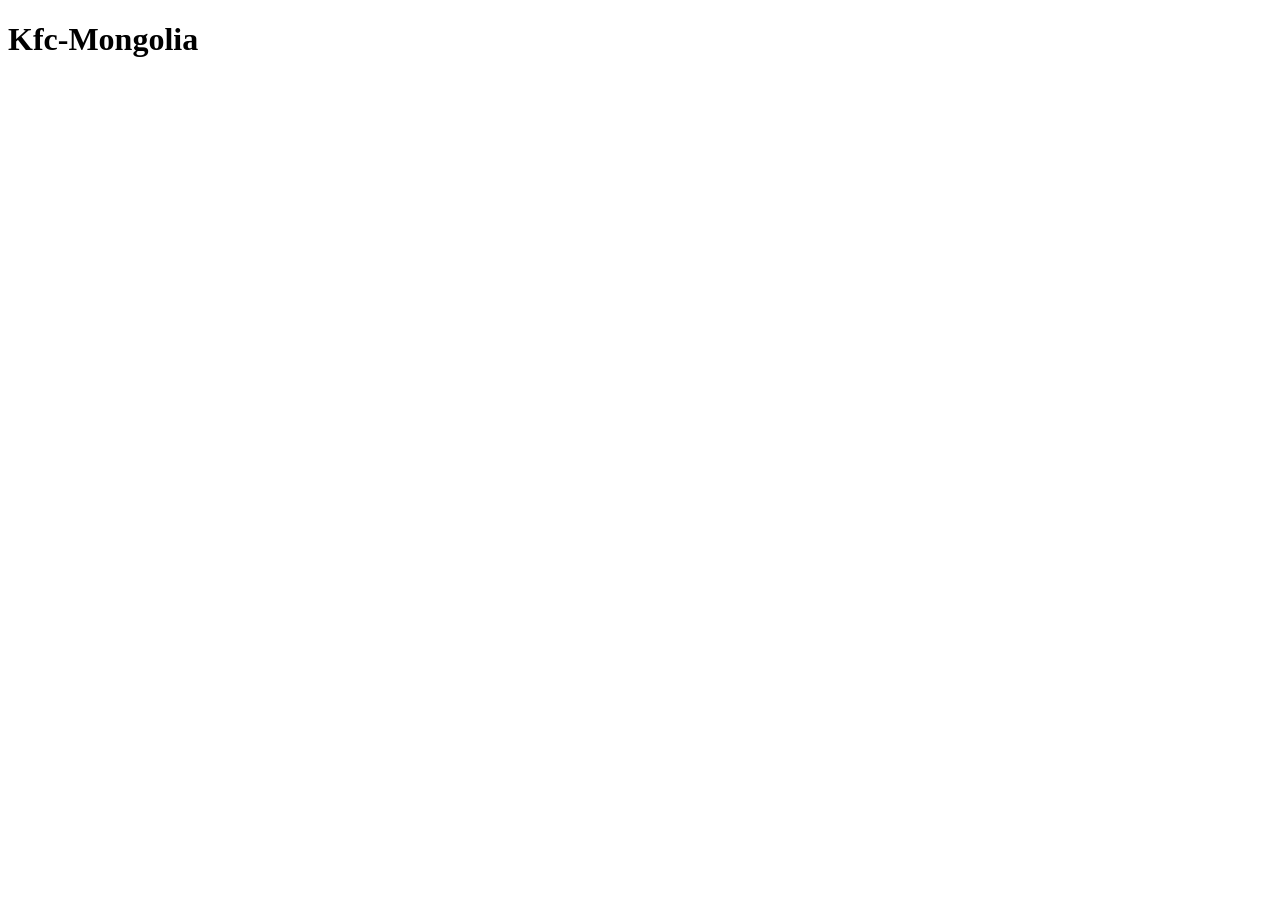
==== Index.html @ 16ae91a9 "j" ====
<!DOCTYPE html>
<html lang="en">
  <head>
    <meta charset="UTF-8" />
    <meta name="viewport" content="width=device-width, initial-scale=1.0" />
    <title>Document</title>
  </head>
  <body>
    <header>
      <h1>Kfc-Mongolia</h1>
    </header>
  </body>
</html>
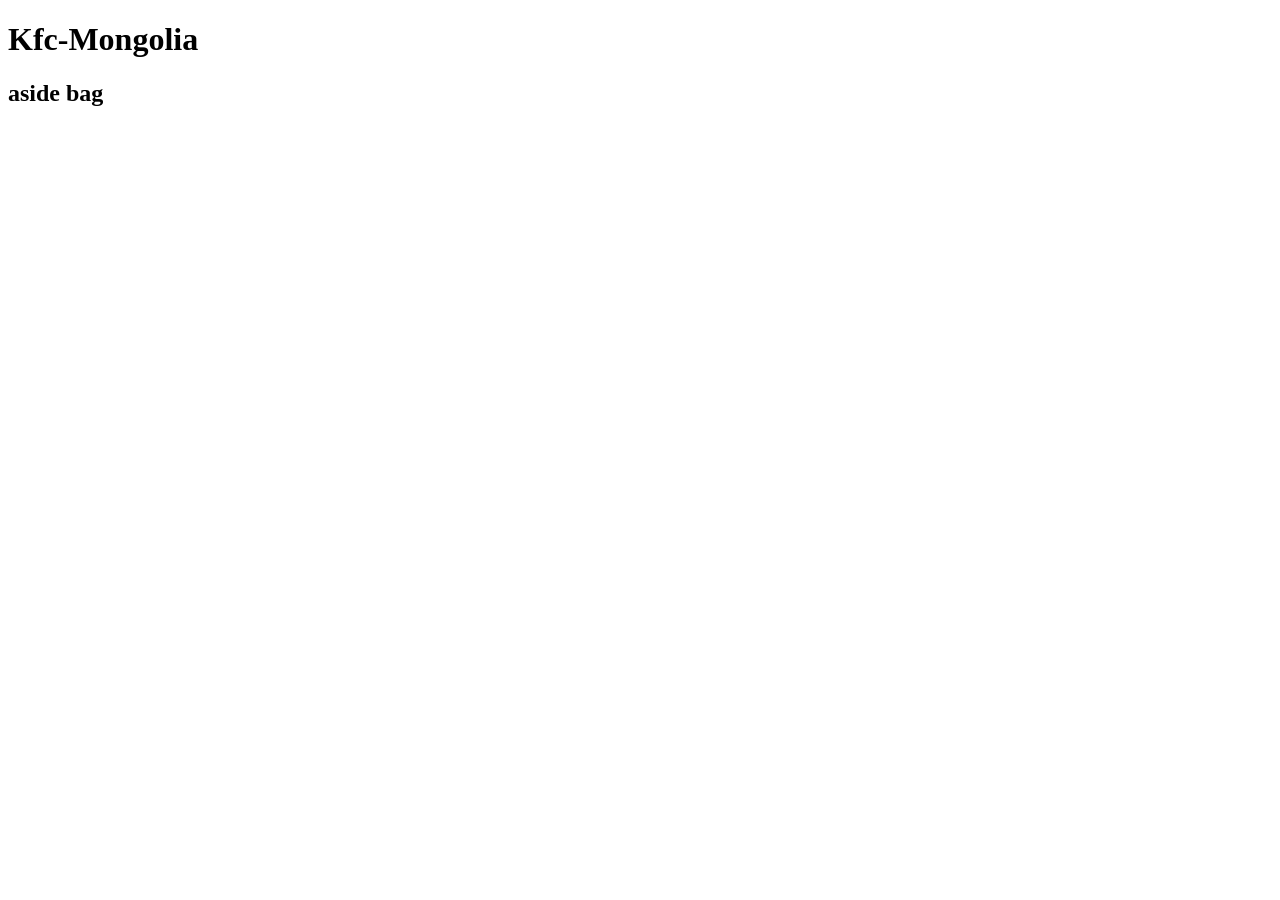
==== commit c435d713: "nasaa test" ====
--- a/Index.html
+++ b/Index.html
@@ -8,6 +8,7 @@
   <body>
     <header>
       <h1>Kfc-Mongolia</h1>
+      <h2>aside bag</h2>
     </header>
   </body>
 </html>
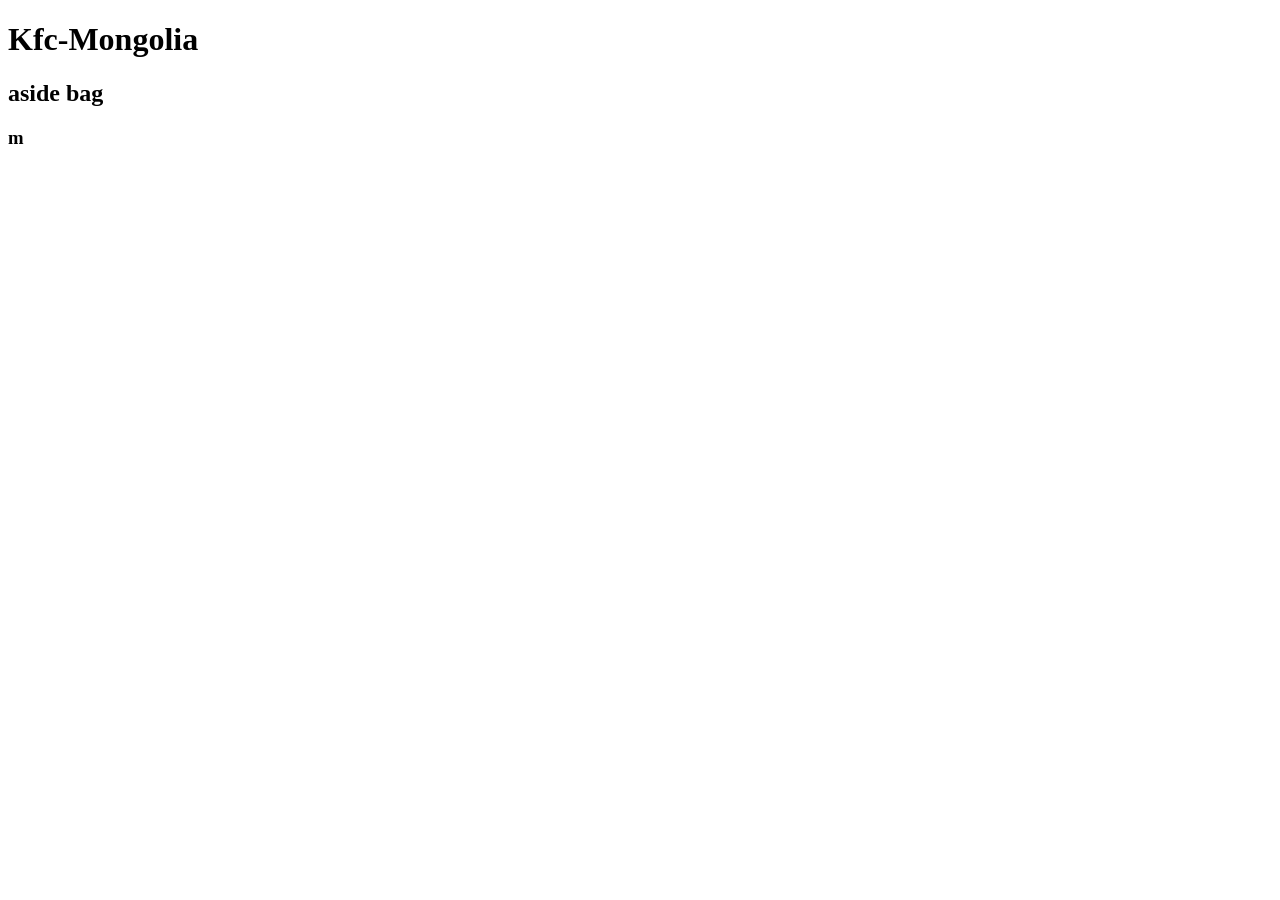
==== commit 3a40fac3: "tan" ====
--- a/Index.html
+++ b/Index.html
@@ -9,6 +9,7 @@
     <header>
       <h1>Kfc-Mongolia</h1>
       <h2>aside bag</h2>
+      <h3>m</h3>
     </header>
   </body>
 </html>
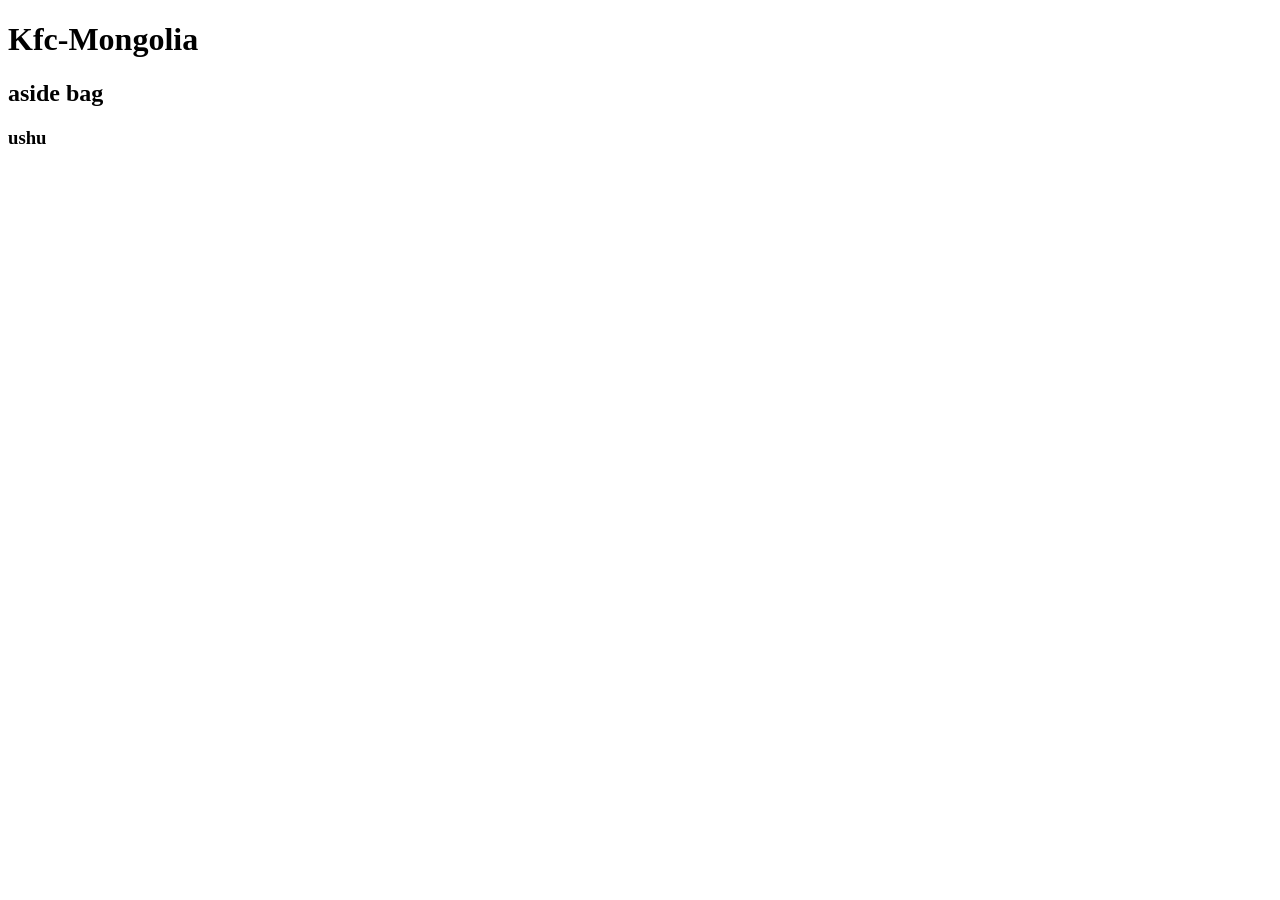
==== commit ade8e549: "ushu" ====
--- a/Index.html
+++ b/Index.html
@@ -9,7 +9,7 @@
     <header>
       <h1>Kfc-Mongolia</h1>
       <h2>aside bag</h2>
-      <h3>m</h3>
+      <h3> ushu </h3>
     </header>
   </body>
 </html>
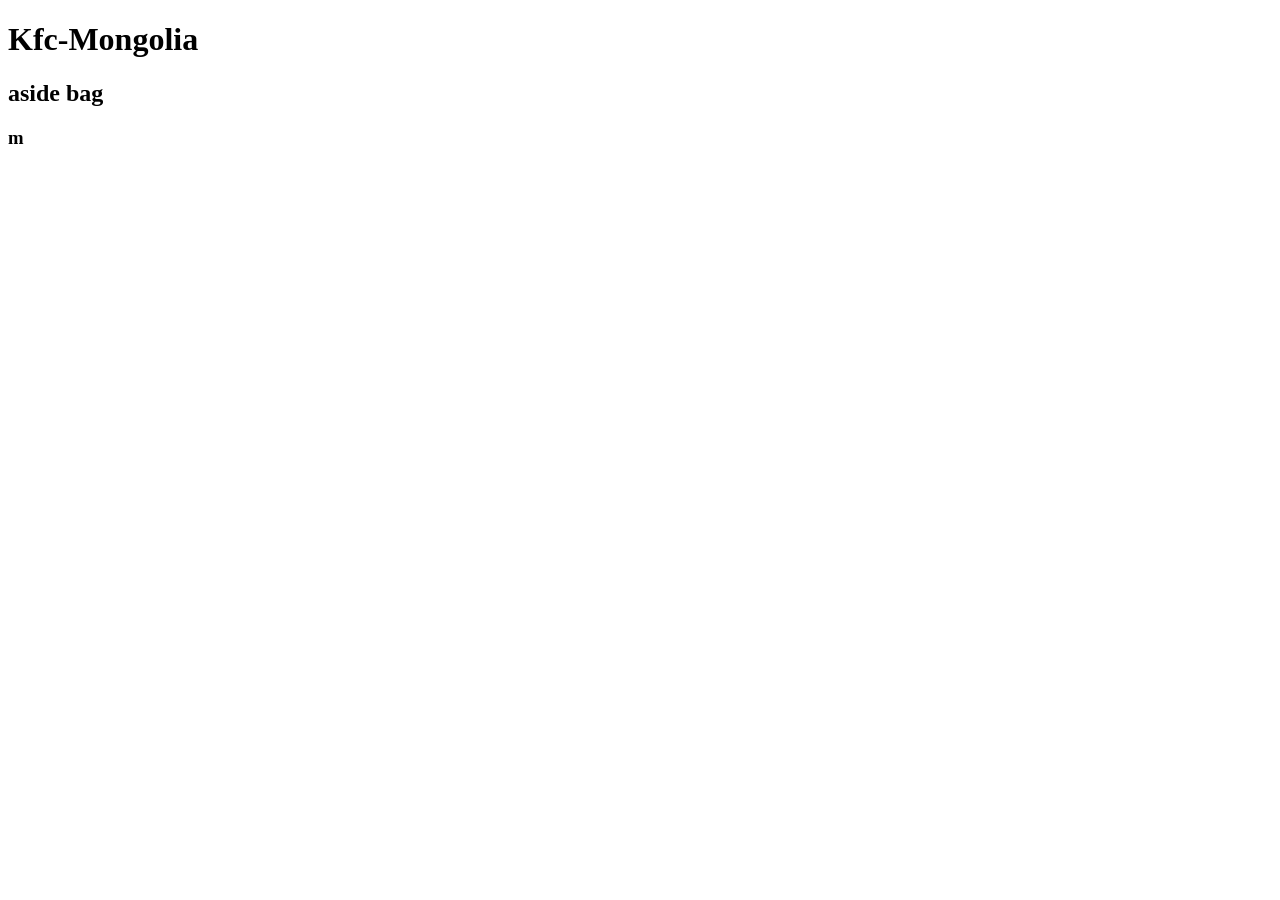
==== commit aff866db: "Merge pull request #2 from Nasantogtohh/Tana tanaa" ====
--- a/Index.html
+++ b/Index.html
@@ -9,7 +9,7 @@
     <header>
       <h1>Kfc-Mongolia</h1>
       <h2>aside bag</h2>
-      <h3> ushu </h3>
+      <h3>m</h3>
     </header>
   </body>
 </html>
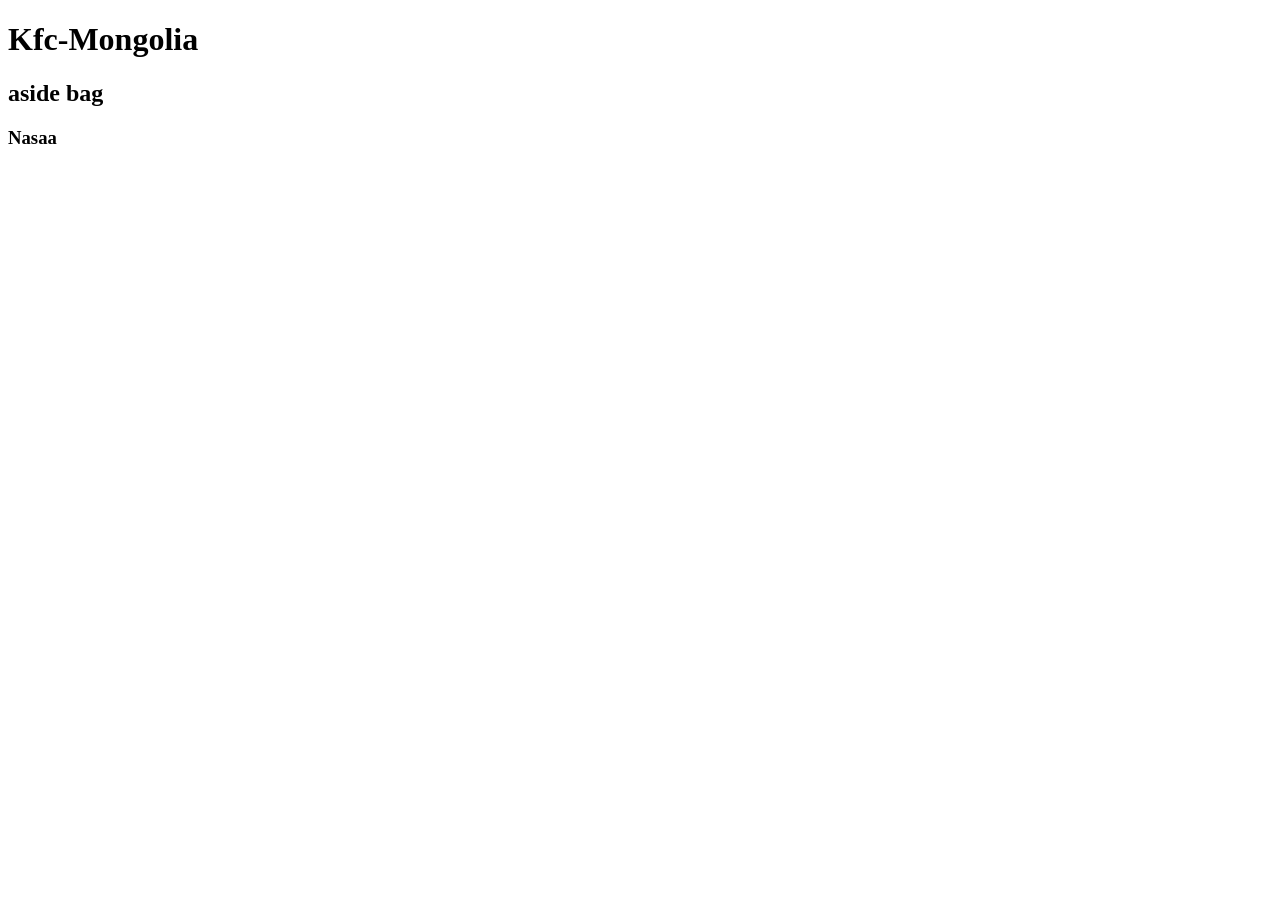
==== commit 174629f4: "test3" ====
--- a/Index.html
+++ b/Index.html
@@ -9,7 +9,7 @@
     <header>
       <h1>Kfc-Mongolia</h1>
       <h2>aside bag</h2>
-      <h3>m</h3>
+      <h3>Nasaa</h3>
     </header>
   </body>
 </html>
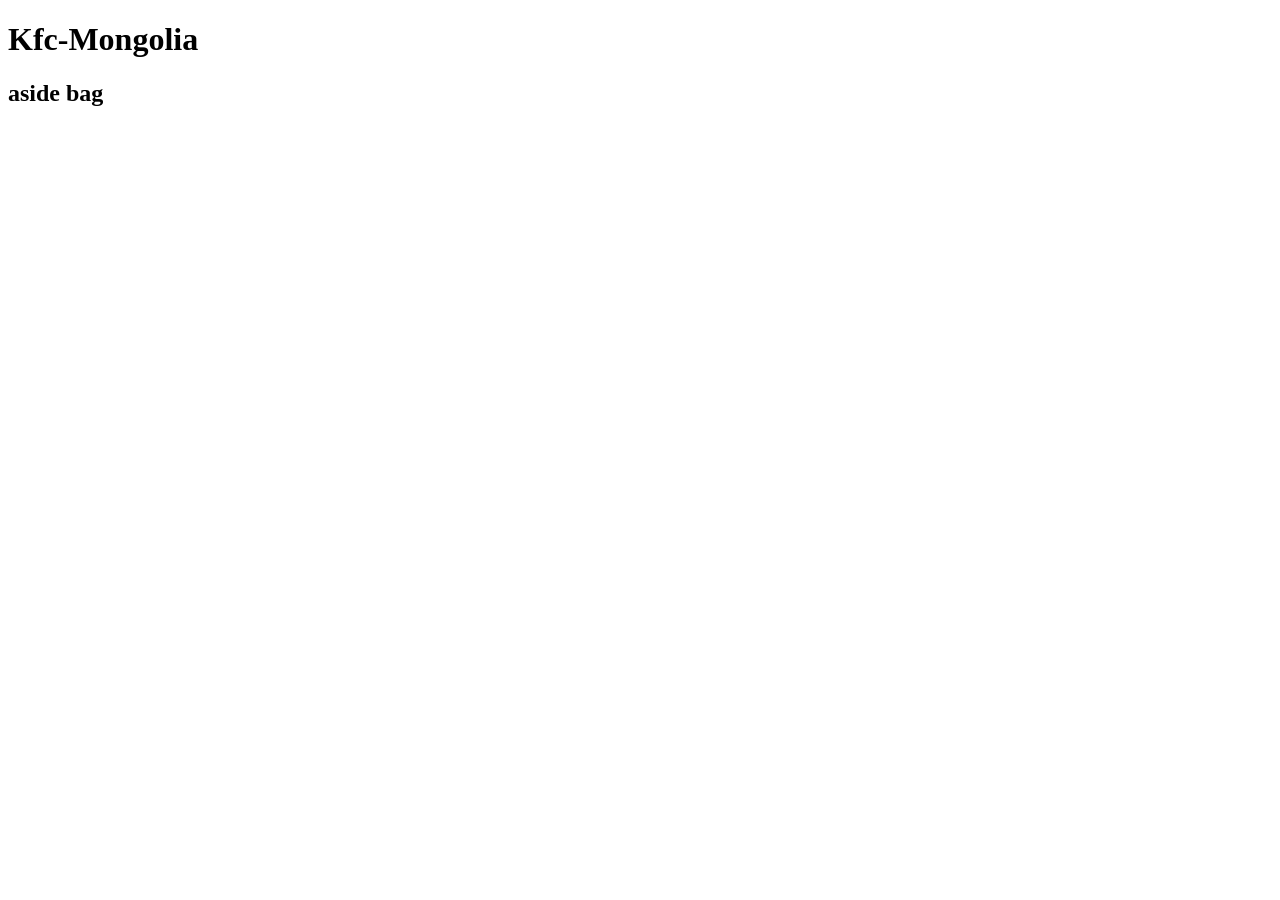
==== commit 48e4c846: "Merge branch 'main' into Nasantogtokh" ====
--- a/Index.html
+++ b/Index.html
@@ -9,7 +9,6 @@
     <header>
       <h1>Kfc-Mongolia</h1>
       <h2>aside bag</h2>
-      <h3>Nasaa</h3>
     </header>
   </body>
 </html>
